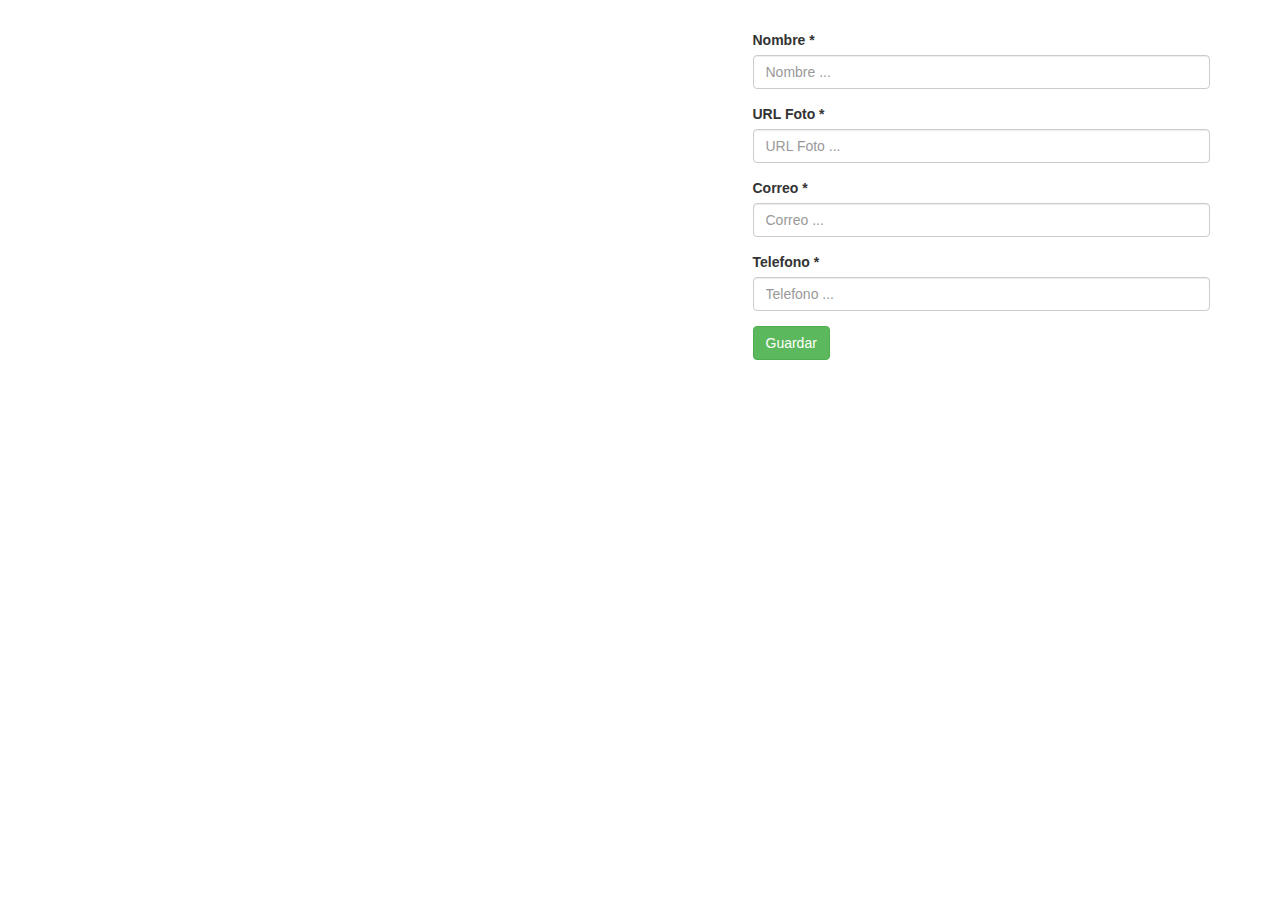
==== index.html @ ffcb98ef "Contacts" ====
<!DOCTYPE html>
<html lang="en" ng-app="Agenda">
<head>
    <meta charset="UTF-8">
    <title>Agenda</title>
    <link rel="stylesheet" href="libs/angular-csp.css">
    <link rel="stylesheet" href="libs/bootstrap.min.css">
    <link rel="stylesheet" href="css/style.css">
</head>

<body ng-cloak>

    <div class="ng-view"></div>


    <!-- Third Party Libraries -->
    <script src="libs/angular.js"></script>
    <script src="libs/angular-route.min.js"></script>

    <!-- App -->
    <script src="js/app.js"></script>

    <!-- Services and factories -->
    <script src="js/factories/contactLS.factory.js"></script>


    <!-- Controllers -->
    <script src="js/controllers/home.controller.js"></script>
    <script src="js/controllers/contact.controller.js"></script>


</body>
</html>
---- libs/angular-csp.css ----
/* Include this file in your html if you are using the CSP mode. */

@charset "UTF-8";

[ng\:cloak], [ng-cloak], [data-ng-cloak], [x-ng-cloak],
.ng-cloak, .x-ng-cloak,
.ng-hide:not(.ng-hide-animate) {
  display: none !important;
}

ng\:form {
  display: block;
}

.ng-animate-shim {
  visibility:hidden;
}

.ng-anchor {
  position:absolute;
}
---- css/style.css ----
.contact-form, .list-contacts, .contact-info, .link {
    padding-top: 30px;
}
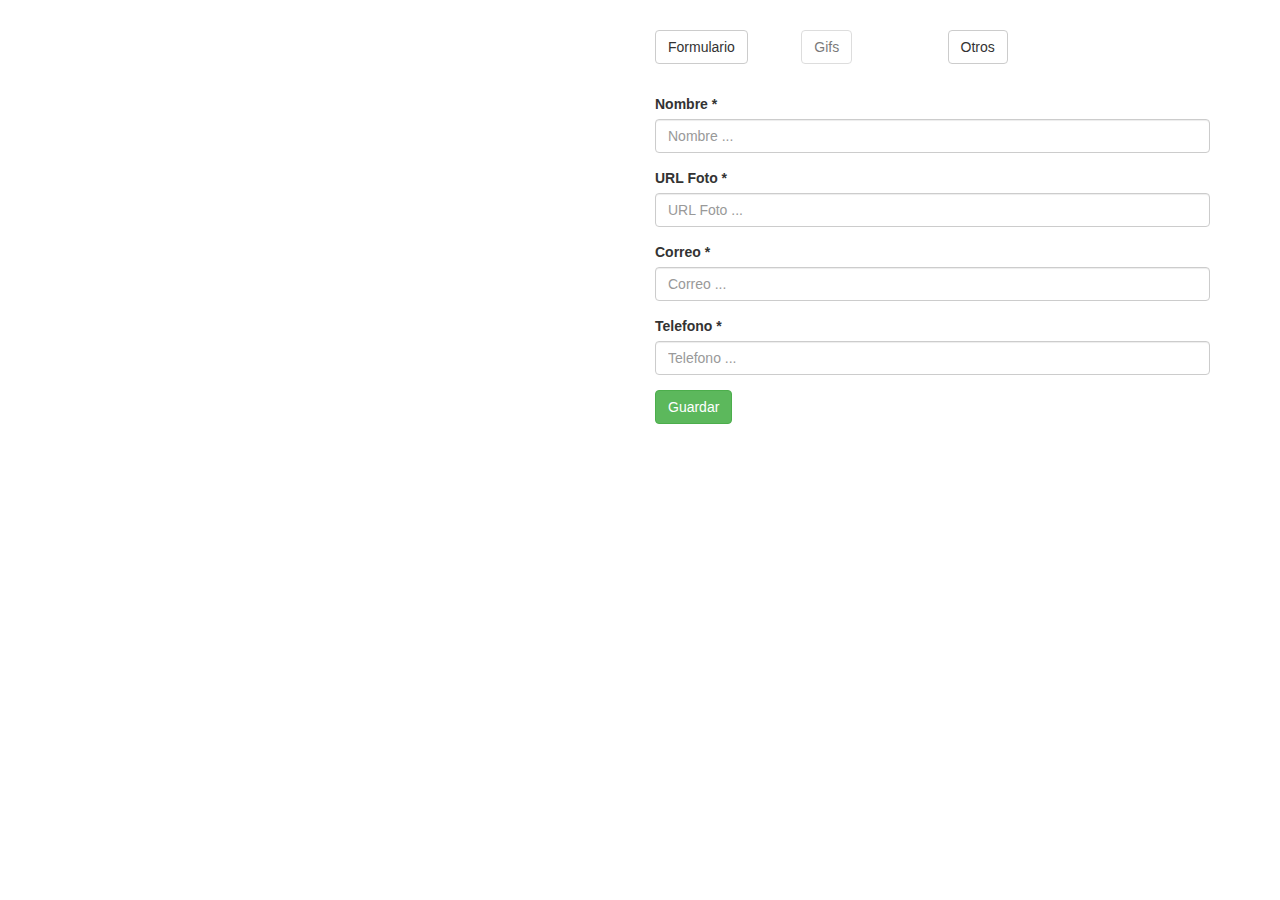
==== commit 0abb99a2: "Add favorites gifs" ====
--- a/index.html
+++ b/index.html
@@ -22,6 +22,7 @@
 
     <!-- Services and factories -->
     <script src="js/factories/contactLS.factory.js"></script>
+    <script src="js/factories/gifsApi.factory.js"></script>
 
 
     <!-- Controllers -->
--- a/css/style.css
+++ b/css/style.css
@@ -1,3 +1,8 @@
-.contact-form, .list-contacts, .contact-info, .link {
+.contact-form, .list-contacts, .contact-info, .link, .contact-menu {
     padding-top: 30px;
+}
+
+.gif-container {
+    width: 300px;
+    height: 200px;
 }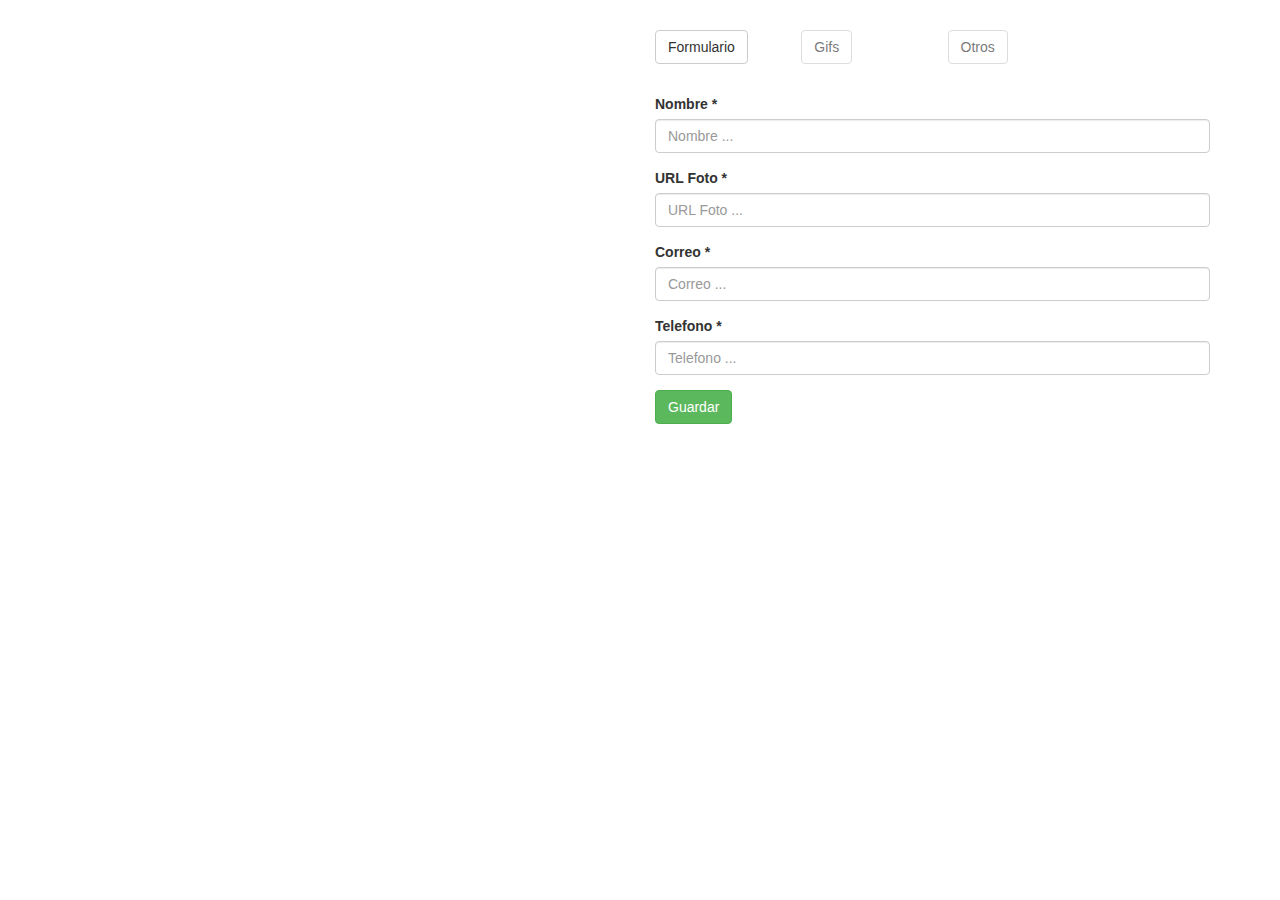
==== commit 0c9a0853: "Comics favs" ====
--- a/index.html
+++ b/index.html
@@ -23,6 +23,7 @@
     <!-- Services and factories -->
     <script src="js/factories/contactLS.factory.js"></script>
     <script src="js/factories/gifsApi.factory.js"></script>
+    <script src="js/factories/marvelApi.factory.js"></script>
 
 
     <!-- Controllers -->
--- a/css/style.css
+++ b/css/style.css
@@ -5,4 +5,10 @@
 .gif-container {
     width: 300px;
     height: 200px;
-}+}
+
+.searched-gifs {
+    padding-top: 30px;
+    padding-bottom: 5px;
+}
+
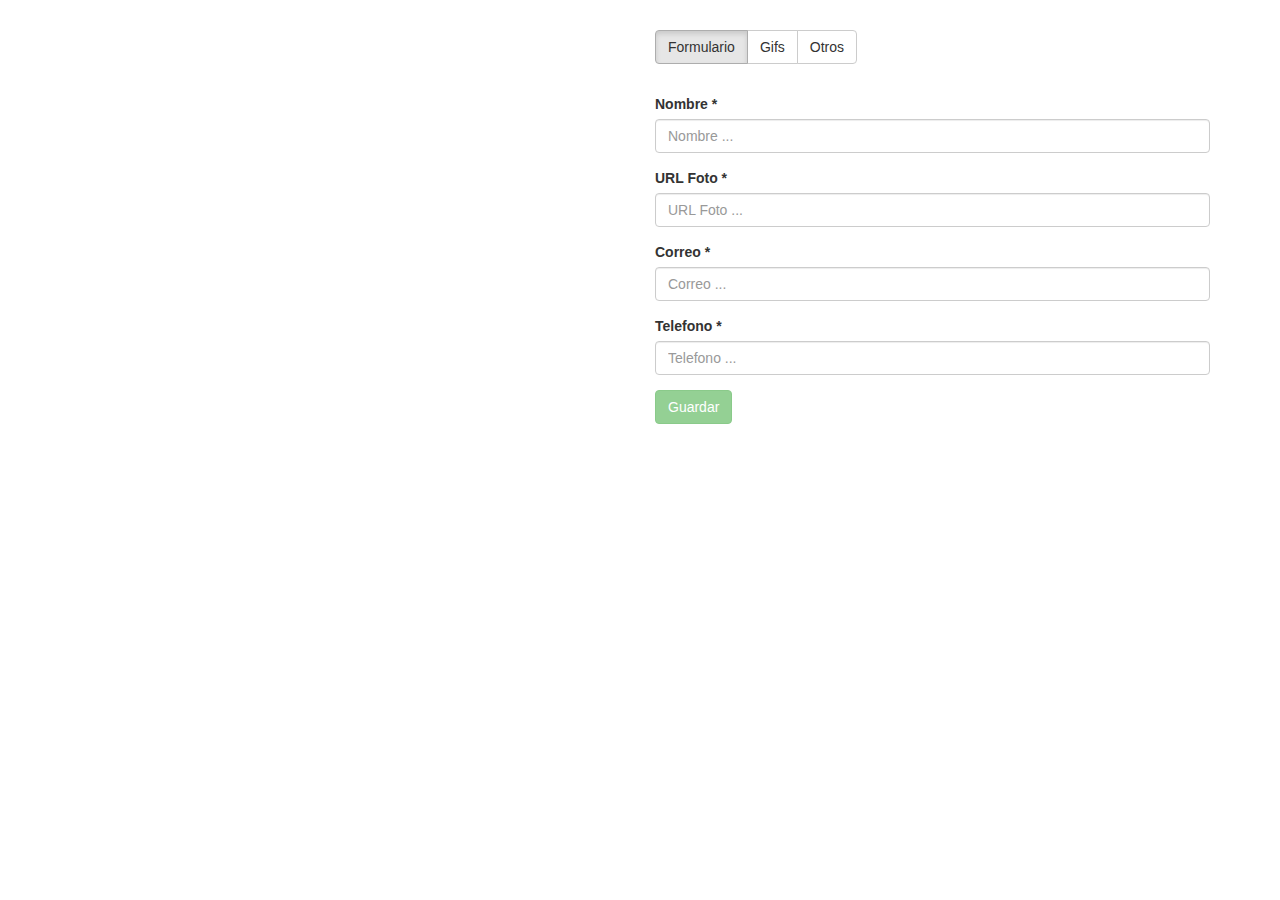
==== commit 06b0d905: "comic view" ====
--- a/index.html
+++ b/index.html
@@ -29,6 +29,7 @@
     <!-- Controllers -->
     <script src="js/controllers/home.controller.js"></script>
     <script src="js/controllers/contact.controller.js"></script>
+    <script src="js/controllers/comic.controller.js"></script>
 
 
 </body>
--- a/css/style.css
+++ b/css/style.css
@@ -1,10 +1,13 @@
-.contact-form, .list-contacts, .contact-info, .link, .contact-menu {
+.contact-form, .contact-info, .link, .contact-menu {
     padding-top: 30px;
 }
 
-.gif-container {
-    width: 300px;
-    height: 200px;
+.contacts-container {
+    padding-top: 60px;
+}
+
+.comic-container {
+  padding-bottom: 10px;
 }
 
 .searched-gifs {
@@ -12,3 +15,28 @@
     padding-bottom: 5px;
 }
 
+.contact-form .ng-invalid.ng-touched{
+  border-color: red;
+}
+.contact-form .ng-valid.ng-touched{
+  border-color: green;
+}
+.contact-form p{
+  color: red;
+  margin-top: 5px;
+  margin-left: 5px;
+}
+
+.list-contacts{
+  max-height: 450px;
+  overflow: scroll;
+}
+
+.selected {
+    opacity: 0.4;
+    filter: alpha(opacity=40);
+}
+
+.buttons {
+    margin-top: 10px;
+}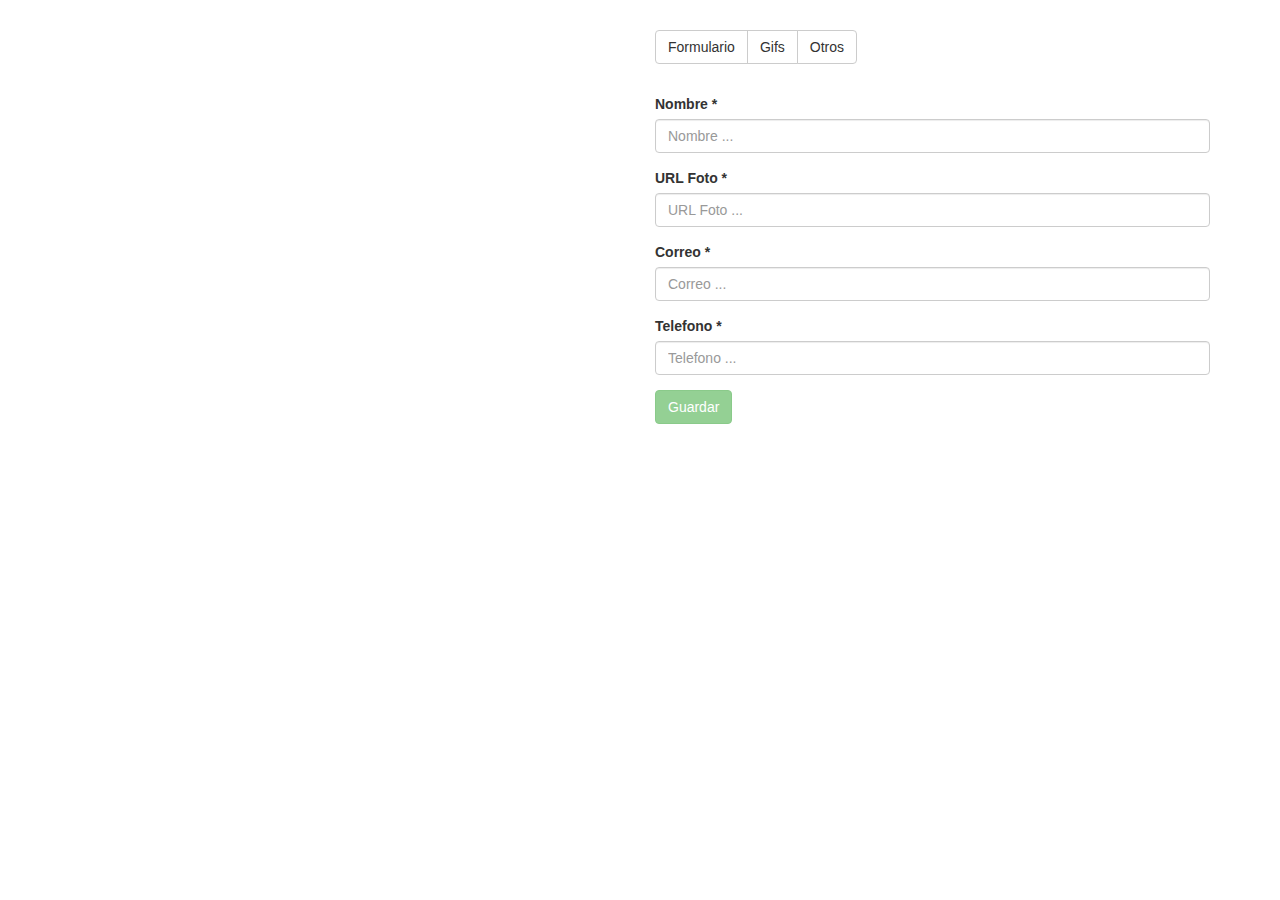
==== commit b9bf3d4b: "components" ====
--- a/index.html
+++ b/index.html
@@ -30,6 +30,9 @@
     <script src="js/controllers/home.controller.js"></script>
     <script src="js/controllers/contact.controller.js"></script>
     <script src="js/controllers/comic.controller.js"></script>
+    <script src="js/components/form.component.js"></script>
+    <script src="js/components/gifs.component.js"></script>
+    <script src="js/components/comics.component.js"></script>
 
 
 </body>
--- a/css/style.css
+++ b/css/style.css
@@ -12,7 +12,7 @@
 
 .searched-gifs {
     padding-top: 30px;
-    padding-bottom: 5px;
+    padding-bottom: 20px;
 }
 
 .contact-form .ng-invalid.ng-touched{
@@ -27,9 +27,19 @@
   margin-left: 5px;
 }
 
-.list-contacts{
+.list-contacts, .list-gifs, .list-comics, .list-fav-comics, .list-fav-gifs{
   max-height: 450px;
   overflow: scroll;
+}
+
+.gif-container {
+    height: 100px;
+    padding-bottom: 30px;
+}
+
+.list-gifs, .list-comics {
+    max-height: 200px;
+    margin-bottom: 20px;
 }
 
 .selected {
